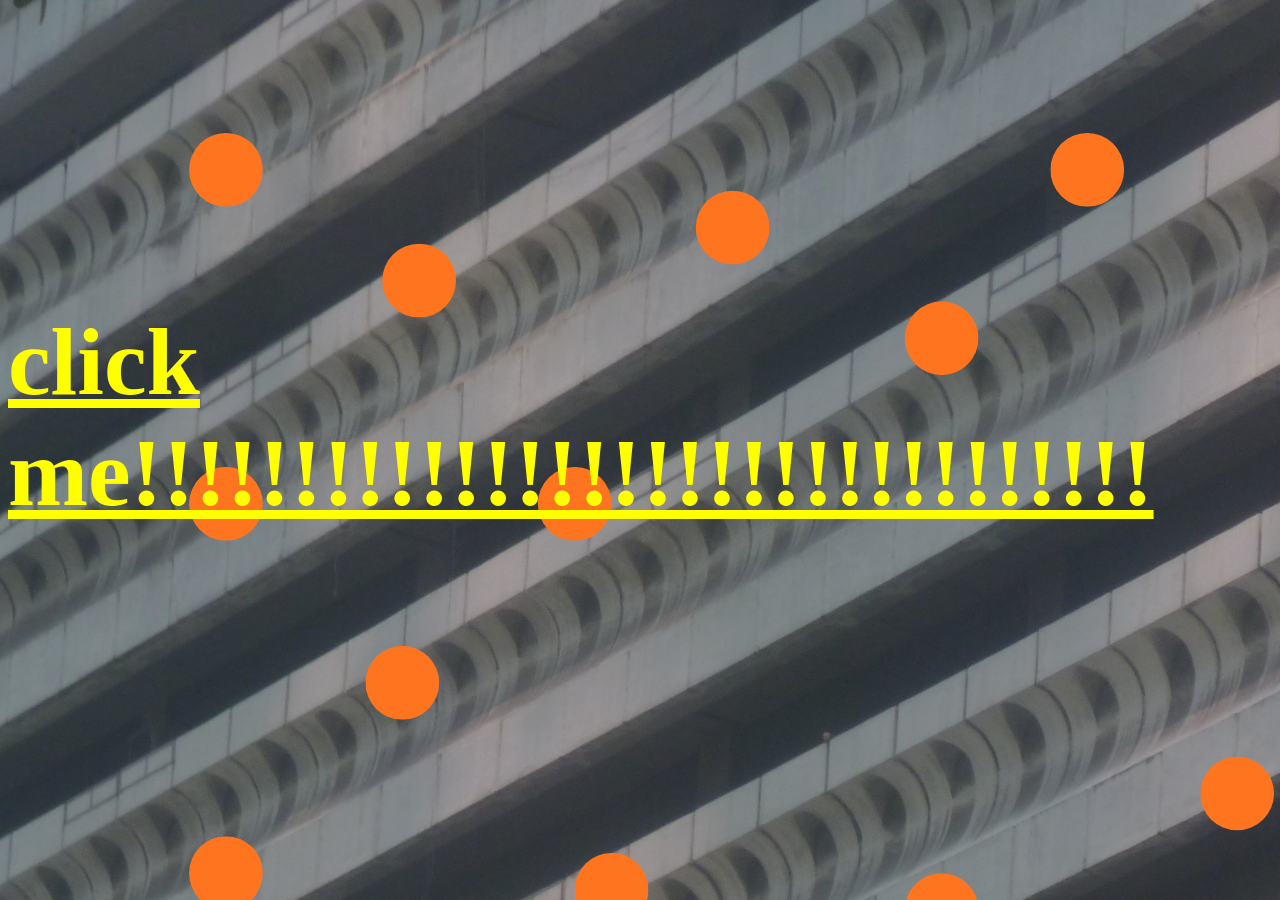
==== index.html @ f66330eb "Rename welcome.html to index.html" ====
<!DOCTYPE html>
<html lang="en">
<head>
    <meta charset="UTF-8">
    <title>welcome</title>
</head>
<body background="welcomebg.png" link="yellow" vlink="yellow">
    <br><br><br><br><br><br><br><br><br><br><br><br><br>
    <a href="navigation.html">
    <font size="7">
        <h1>click me!!!!!!!!!!!!!!!!!!!!!!!!!!!!!!!!</h1>
    </font>
    </a>
</body>
</html>
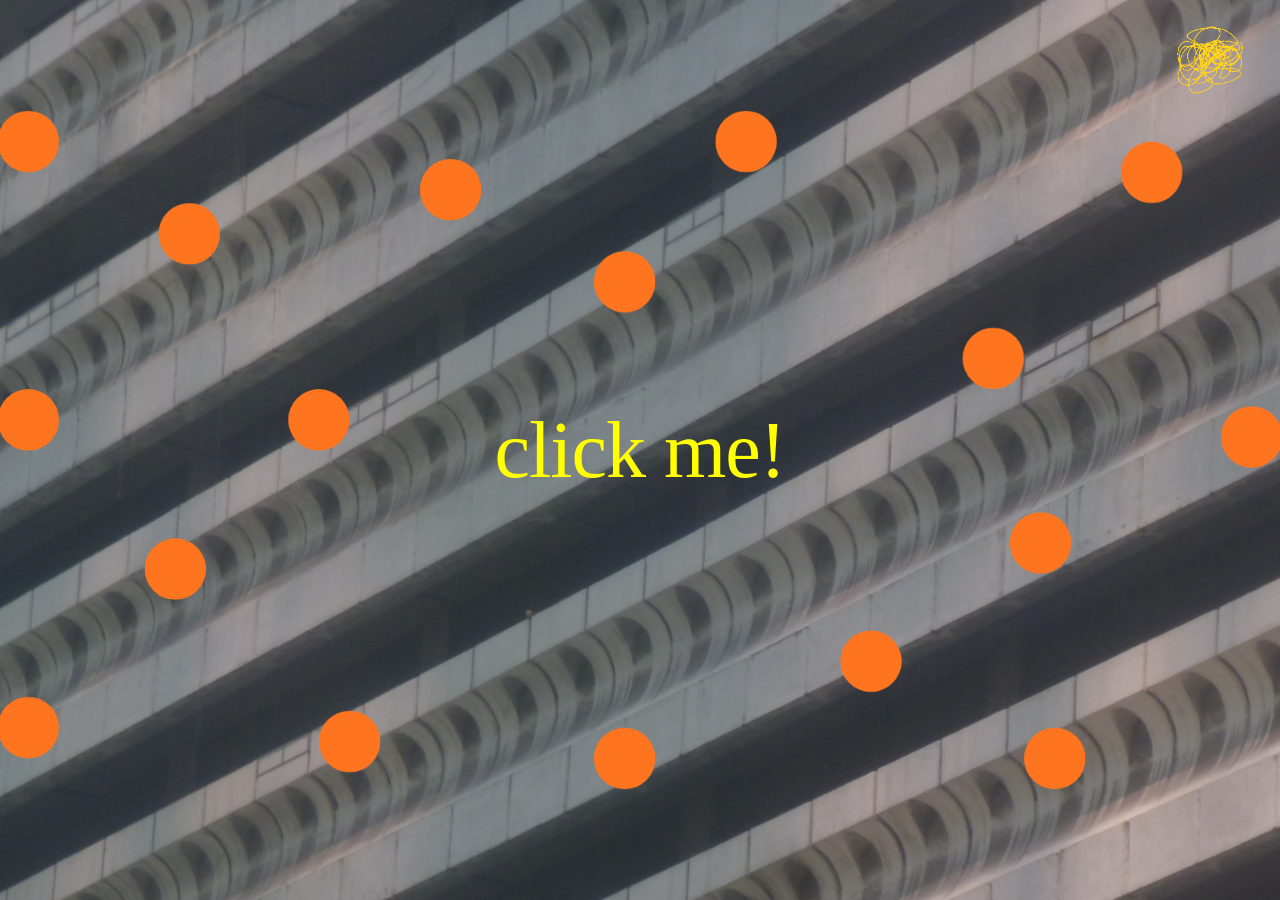
==== commit 72fa0682: "Updated webpage" ====
--- a/index.html
+++ b/index.html
@@ -2,14 +2,18 @@
 <html lang="en">
 <head>
     <meta charset="UTF-8">
-    <title>welcome</title>
+    <meta name="viewport" content="width=device-width, initial-scale=1.0">
+    <title>welcome to the chiverse</title>
+    
+    <link rel="stylesheet" href="style.css">
 </head>
-<body background="welcomebg.png" link="yellow" vlink="yellow">
-    <br><br><br><br><br><br><br><br><br><br><br><br><br>
-    <a href="navigation.html">
-    <font size="7">
-        <h1>click me!!!!!!!!!!!!!!!!!!!!!!!!!!!!!!!!</h1>
-    </font>
+
+<body class="welcome-page">
+    <div class="white-transition"></div>
+    <img src="logo.png" class="logo">
+
+    <a href="navigation.html" class="welcome-link">
+        <h1>click me!</h1>
     </a>
 </body>
 </html>
--- a/style.css
+++ b/style.css
@@ -0,0 +1,429 @@
+* {
+    margin: 0;
+    padding: 0;
+    box-sizing: border-box;
+}
+
+html {
+    scroll-behavior: smooth;
+}
+
+.welcome-page {
+    background-image: url('welcomebg.png');
+    background-size: cover;
+    background-position: center;
+    background-repeat: no-repeat;
+    height: 100vh; 
+    display: flex;
+    justify-content: center;
+    align-items: center;
+}
+
+.navigation-page {
+    background-image: url('kiapo.jpg'); 
+    background-size: cover;
+    background-position: center;
+    height: 100vh;
+    display: flex;
+    justify-content: center;
+    align-items: center;
+    flex-direction: column; 
+    gap: -10px; 
+    justify-content: center;
+    align-items: center;
+}
+
+.about-page {
+    background-image: url('pigeons.jpg');
+    background-size: cover;
+    background-position: center;
+    background-repeat: no-repeat;
+    background-attachment: fixed; 
+    display: flex;
+    flex-direction: column; 
+    align-items: center;
+    gap: 38px;
+    padding: 100px 0;
+    color: white;
+}
+
+.catalogue-page {
+    background-image: url('catalogue.jpg');
+    background-size: cover;
+    background-position: center;
+    background-repeat: no-repeat;
+    background-attachment: fixed; 
+    display: flex;
+    flex-direction: column; 
+    align-items: center;
+    padding: 100px 0;
+    color: white;
+}
+
+.welcome-link {
+    color: yellow;
+    text-decoration: none; 
+    font-size: 2.5rem;
+    font-family: 'Times New Roman', serif, sans-serif;
+    letter-spacing: -1px;
+    transition: color 0.7s ease;
+}
+
+.welcome-link h1 {
+    font-weight: normal;
+}
+
+.welcome-link:hover {
+    color: white; 
+}
+
+.navigation-link {
+    color: white;
+    text-decoration: none; 
+    font-size: 1.2rem;
+    font-family: 'Times New Roman', serif, sans-serif;
+    letter-spacing: -1px;
+    transition: color 0.7s ease;
+}
+
+.navigation-link:hover {
+    color: yellow; 
+}
+
+.navigation-title {
+    color: rgb(255, 255, 255);
+    text-decoration: none; 
+    font-size: 4rem;
+    font-family: Papyrus;
+    font-style: italic;
+    font-weight: normal;
+    letter-spacing: -3px;
+    transition: transform 0.5s ease;
+}
+
+.navigation-title:hover {
+    transform: scale(1.2);
+}
+
+.fish-container {
+    flex-direction: row;
+    display: flex;
+    gap: 60px;
+    text-align: center;
+}
+
+.fish img {
+    width: 350px;
+    transition: transform 0.5s ease;
+}
+
+.fish:hover img {
+    transform: scale(1.2);
+}
+
+.fish h2 {
+    margin-top: -45px;
+    font-weight: normal;
+}
+
+.profile-grid {
+    display: flex;
+    gap: 50px;
+    width: 80%;
+    max-width: 1400px;
+}
+
+.profile-left {
+    flex: 0 0 38%;
+    display: flex;
+    flex-direction: column; 
+    gap: 20px;
+    position: relative;
+}
+
+.profile-right {
+    flex: 0 0 62%;
+    display: flex;
+    flex-direction: column;
+    gap: 15px; 
+}
+
+.profile-right h3 {
+    font-family: 'Times New Roman', serif, sans-serif;
+    font-size: 2rem;
+    letter-spacing: -1px;
+    font-weight: normal;
+    text-shadow: 2px 4px 8px rgba(237, 94, 11, 0.904);
+}
+
+.profile-right p, .credentials-column p, .credentials-column h2 {
+    font-family: 'Times New Roman', serif, sans-serif;
+    font-size: 1.5rem;
+    line-height: 1.4; 
+    letter-spacing: -1px;
+    font-weight: normal;
+    text-shadow: 0px 0px 20px rgba(0, 0, 0, 0.607);
+}
+
+.about-label {
+    font-family: 'Times New Roman', serif, sans-serif;
+    font-size: 6.5rem; 
+    font-weight: normal;
+    letter-spacing: -3px; 
+    color: white;
+    position: absolute;
+    top: -30px; 
+    left: 45px;
+    z-index: 10;
+}
+
+.profile-img {
+    width: 100%;
+    max-width: 450px;
+    position: relative;
+    z-index: 1; 
+}
+
+.credentials-grid {
+    display: flex;
+    gap: 40px;
+    margin-top: 20px;       
+}
+
+.credentials-column {
+    flex: 1; 
+}
+
+.credentials-column a {
+    color: white;
+}
+
+.media-section, .contact-section {
+    width: 90%;
+    display: flex;
+    flex-direction: column;
+    align-items: center;
+    gap: 40px;
+}
+
+.section-title {
+    font-family: 'Times New Roman', serif, sans-serif;
+    font-size: 3rem;
+    font-weight: normal;
+    letter-spacing: -1px;
+    text-shadow: 0px 0px 20px rgba(0, 0, 0, 0.607);
+}
+
+.section-divider {
+    width: 90%;
+    border: none;
+    border-top: 2px solid white;
+}
+
+.media-grid {
+    display: flex;
+    width: 100%;
+    justify-content: space-between;
+    gap: 40px;
+}
+
+.media-item {
+    flex: 1;
+    display: flex;
+    flex-direction: column;
+    align-items: center;
+    text-align: center;
+    gap: 15px;
+    font-family: 'Times New Roman', serif, sans-serif;
+    font-weight: normal;
+    letter-spacing: -0.5px;
+    font-size: 1.6rem; 
+    line-height: 1.2; 
+    letter-spacing: -0.5px;
+    text-shadow: 0px 0px 20px rgb(0, 0, 0);
+}
+
+.book-review {
+    font-size: 1.3rem;
+    line-height: 1.4;
+    letter-spacing: -0.5px;
+}
+
+.contact-form {
+    display: flex;
+    flex-direction: column;
+    align-items: center;
+    gap: 20px;
+    font-family: 'Times New Roman', serif, sans-serif;
+    font-weight: normal;
+    font-size: 1.2rem;
+    width: 100%;
+    max-width: 500px;
+    text-shadow: 0px 0px 20px rgba(0, 0, 0, 0.607);
+}
+
+.form-group {
+    display: flex;
+    gap: 10px;
+    width: 100%;
+    justify-content: center;
+}
+
+.radio-group {
+    text-align: left;
+    line-height: 1.8;
+}
+
+.catalogue-title {
+    font-family: 'Times New Roman', serif;
+    font-size: 4rem;
+    font-weight: normal;
+    margin-bottom: 40px;
+    text-align: center;
+}
+
+.catalogue-grid {
+    display: grid;
+    grid-template-columns: repeat(4, 1fr);  
+    gap: 30px;
+    width: 90%;
+    max-width: 1200px;
+}
+
+.catalogue-item {
+    display: flex;
+    flex-direction: column;
+    gap: 10px;
+}
+
+.catalogue-item img {
+    width: 100%;
+    aspect-ratio: 2 / 3; 
+    object-fit: cover; 
+}
+
+textarea {
+    width: 100%;
+    padding: 10px;
+    font-family: 'Times New Roman', serif, sans-serif;
+    text-shadow: 0px 0px 20px rgba(0, 0, 0, 0.607);
+}
+
+.submit-btn {
+    padding: 10px 30px;
+    font-family: 'Times New Roman', serif, sans-serif;
+    font-size: 1.2rem;
+    background: white;
+    color: rgb(212, 92, 0);
+}
+
+.slider-wrapper {
+	position: relative;
+	max-width: 48rem;
+	margin: 0 auto;
+}
+
+.slider {
+	display: flex;
+	aspect-ratio: 16 / 9;
+	overflow-x: auto;
+	scroll-snap-type: x mandatory;
+	scroll-behavior: smooth;
+	box-shadow: 0 1.5rem 3rem -0.75rem hsla(0, 0%, 0%, 0.25);
+	-ms-overflow-style: none;
+	scrollbar-width: none;
+}
+
+.slider::-webkit-scrollbar {
+	display: none;
+}
+
+.slider img {
+	flex: 1 0 100%;
+	scroll-snap-align: start;
+	object-fit: cover;
+}
+
+.slider-nav {
+	display: flex;
+	column-gap: 1rem;
+	position: absolute;
+	bottom: 1.25rem;
+	left: 50%;
+	transform: translateX(-50%);
+	z-index: 1;
+}
+
+.slider-nav a {
+	width: 0.5rem;
+	height: 0.5rem;
+	border-radius: 50%;
+	background-color: #fff;
+	opacity: 0.75;
+	transition: opacity ease 250ms;
+}
+
+.slider-nav a:hover {
+	opacity: 1;
+}
+
+.back-btn {
+    position: absolute;
+    top: 30px;
+    left: 40px;
+    color: white;
+    text-decoration: none;
+    font-size: 1.5rem;
+    font-family: 'Times New Roman', serif, sans-serif;
+    transition: color 0.3s ease;
+}
+
+.back-btn:hover {
+    color: yellow;
+}
+
+.jump-btn {
+    position: absolute;
+    top: 30px;
+    right: 130px; 
+    color: white;
+    text-decoration: none;
+    font-size: 1.5rem;
+    font-family: 'Times New Roman', serif;
+    transition: color 0.3s ease;
+}
+
+.jump-btn:hover {
+    color: yellow;
+}
+
+.logo {
+    position: absolute;
+    top: 20px;
+    right: 30px;
+    width: 80px;
+    transition: transform 0.3s ease;
+}
+
+.logo:hover {
+    transform: scale(1.5);
+}
+
+.white-transition {
+    position: fixed;
+    width: 100vw;
+    height: 100vh;
+    background-color: white;
+    z-index: 9999; 
+    pointer-events: none; 
+    animation: fadeOut 0.8s ease-in-out forwards;
+}
+
+@keyframes fadeOut {
+    0% {
+        opacity: 0.9; 
+    }
+    100% {
+        opacity: 0;
+    }
+}
